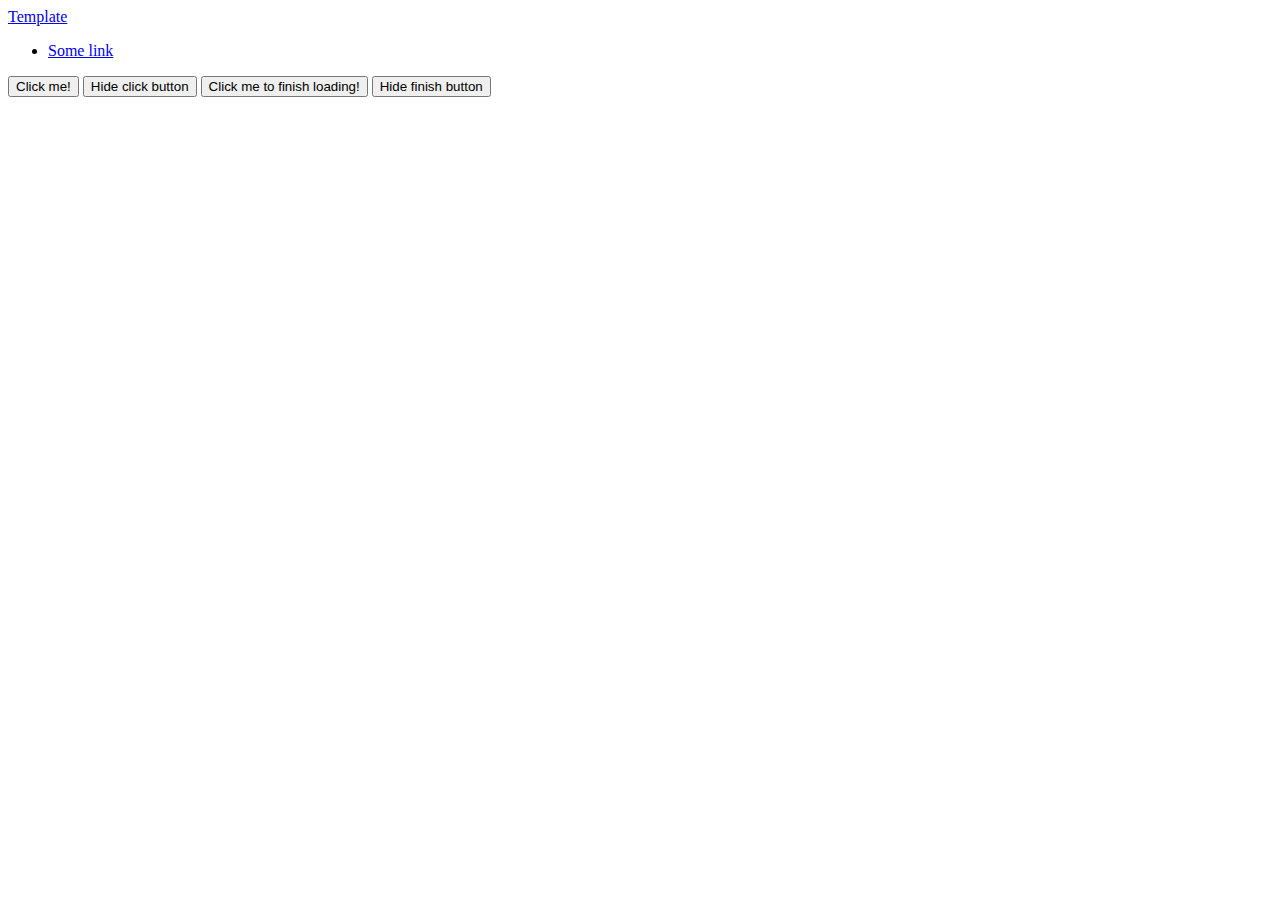
==== templates/app.html @ 76c6e86c "In Progress" ====
<!doctype HTML>

<html>

    <!-- Head stuff -->
    <head>
        <meta charset="utf-8">
        <meta http-equiv="X-UA-Compatible" content="IE-edge">
        <meta name="viewport" content="width=device-width, initial-scale=1">

        <title></title>

        <!-- jQuery -->
        <script type="text/javascript"
            src="./static/external/jquery.js"></script>
        <!-- Bootstrap -->
        <link rel="stylesheet" href="./static/external/bootstrap.css">
        <script type="text/javascript"
            src="./static/external/bootstrap.js"></script>
        <!-- Handlebars -->
        <script type="text/javascript"
            src="./static/external/handlebars.js"></script>
        <!-- NProgress -->
        <script type="text/javascript"
            src="./static/external/nprogress.js"></script>
        <link rel="stylesheet" href="./static/external/nprogress.css">
    </head>

    <!-- Body -->
    <body>

        <!-- navbar -->
        <nav class="navbar navbar-default">
        <div class="container">
            <div class="navbar-header">
                <a class="navbar-brand" href="#">Template</a>

                <!-- the list of links -->
                <ul class="nav navbar-nav">
                    <li><a href="#">Some link</a></li>
                </ul>

            </div>
        </div>
        </nav> <!-- navbar -->

        <Activity controller="MainActivity" path="index">
            <div class="container">
                <Activity path="click" controller="ClickMeActivity">
                    <button id="home_controller_button" class="btn btn-default
                        btn-lg">Click me!</button>
                    <button id="hide_click_button" class="btn btn-default
                        btn-lg">Hide click button</button>

                    <Activity path="finish" controller="FinishMeActivity">
                        <button id="home_controller_button_finish" class="btn
                            btn-default btn-lg">Click me to finish
                            loading!</button>
                        <button id="hide_finish_button" class="btn btn-default
                            btn-lg">Hide finish button</button>
                    </Activity>
                </Activity>
            </div>
        </Activity>

        <script type="text/javascript" src="./static/js/Queue.js"></script>
        <script type="text/javascript" src="./static/js/Assert.js"></script>
        <script type="text/javascript" src="./static/js/DomHelper.js"></script>
        <script type="text/javascript" src="./static/js/Bootloader.js"></script>
        <script type="text/javascript" src="./static/js/config.js"></script>
        <script type="text/javascript" src="./static/js/script.js"></script>
        <script type="text/javascript" src="./static/js/Router.js"></script>
        <script type="text/javascript" src="./static/js/Activity.js"></script>
        <script type="text/javascript"
            src="./static/js/AjaxRequester.js"></script>
        <script type="text/javascript"
            src="./static/js/MainActivity.js"></script>
        <script type="text/javascript"
            src="./static/js/ClickMeActivity.js"></script>
        <script type="text/javascript"
            src="./static/js/FinishMeActivity.js"></script>
    </body>

</html>
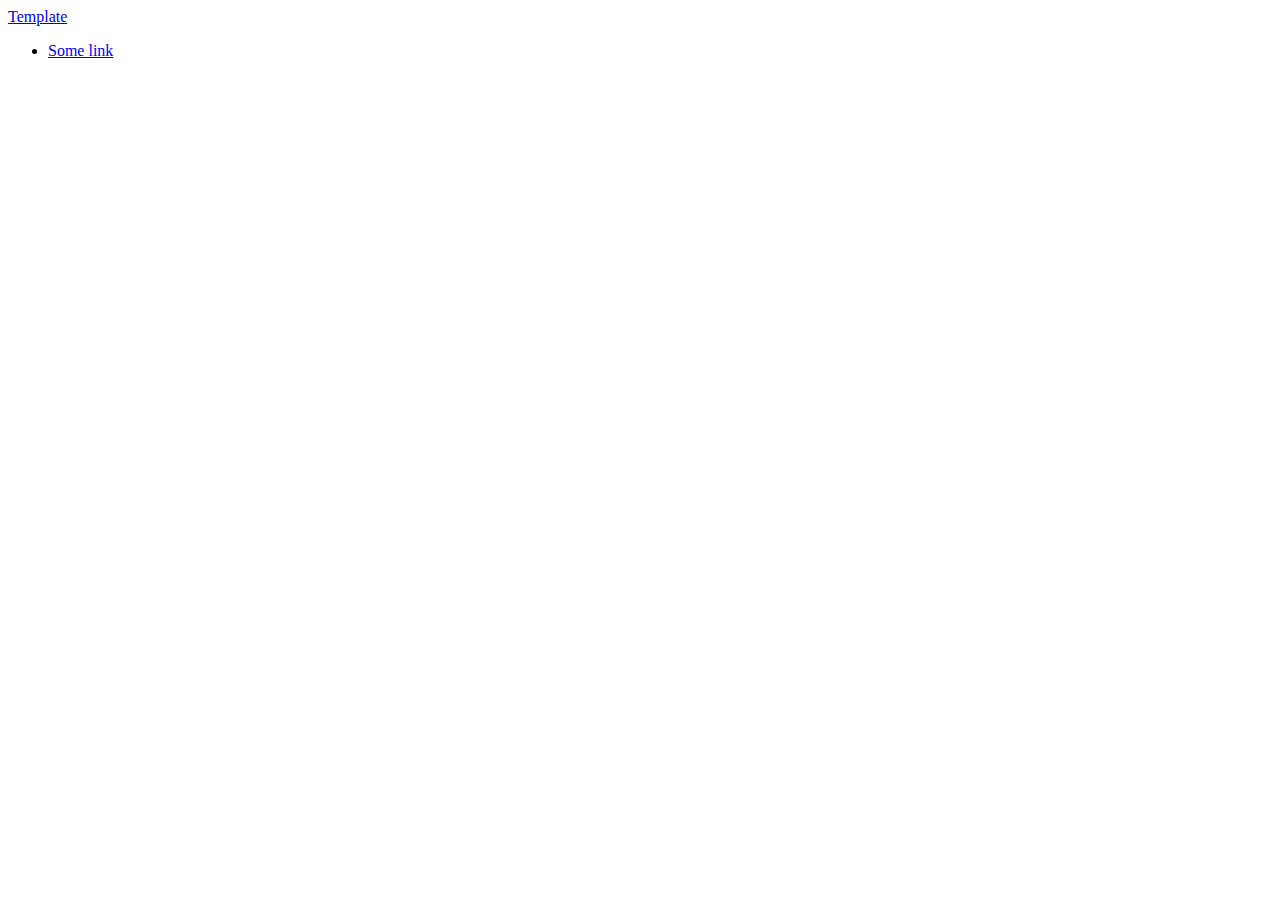
==== commit c46c91e7: "In progress commit" ====
--- a/templates/app.html
+++ b/templates/app.html
@@ -46,19 +46,8 @@
 
         <Activity controller="MainActivity" path="index">
             <div class="container">
-                <Activity path="click" controller="ClickMeActivity">
-                    <button id="home_controller_button" class="btn btn-default
-                        btn-lg">Click me!</button>
-                    <button id="hide_click_button" class="btn btn-default
-                        btn-lg">Hide click button</button>
-
-                    <Activity path="finish" controller="FinishMeActivity">
-                        <button id="home_controller_button_finish" class="btn
-                            btn-default btn-lg">Click me to finish
-                            loading!</button>
-                        <button id="hide_finish_button" class="btn btn-default
-                            btn-lg">Hide finish button</button>
-                    </Activity>
+                <Activity path="click" controller="ClickMeActivity" />
+                    <Activity path="finish" controller="FinishMeActivity" />
                 </Activity>
             </div>
         </Activity>
@@ -72,6 +61,8 @@
         <script type="text/javascript" src="./static/js/Router.js"></script>
         <script type="text/javascript" src="./static/js/Activity.js"></script>
         <script type="text/javascript"
+            src="./static/js/JmvcActivity.js"></script>
+        <script type="text/javascript"
             src="./static/js/AjaxRequester.js"></script>
         <script type="text/javascript"
             src="./static/js/MainActivity.js"></script>
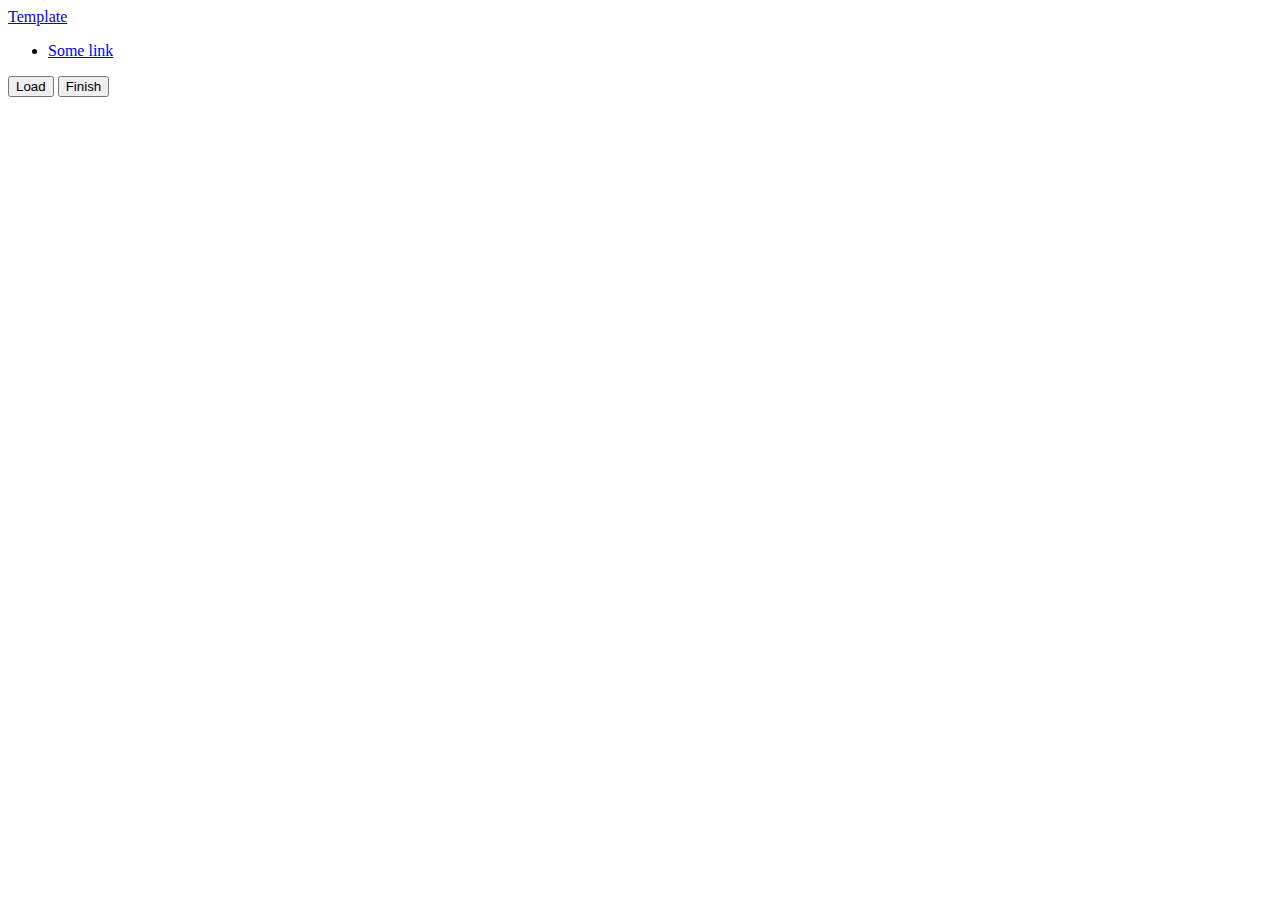
==== commit 0a1a2ece: "Activities now render and get initialized within their parents dynamically" ====
--- a/templates/app.html
+++ b/templates/app.html
@@ -46,8 +46,11 @@
 
         <Activity controller="MainActivity" path="index">
             <div class="container">
-                <Activity path="click" controller="ClickMeActivity" />
-                    <Activity path="finish" controller="FinishMeActivity" />
+                <Activity path="click" controller="ClickMeActivity">
+                    <button class="btn btn-default">Load</button>
+                    <Activity path="finish" controller="FinishMeActivity">
+                        <button class="btn btn-default">Finish</button>
+                    </Activity>
                 </Activity>
             </div>
         </Activity>
